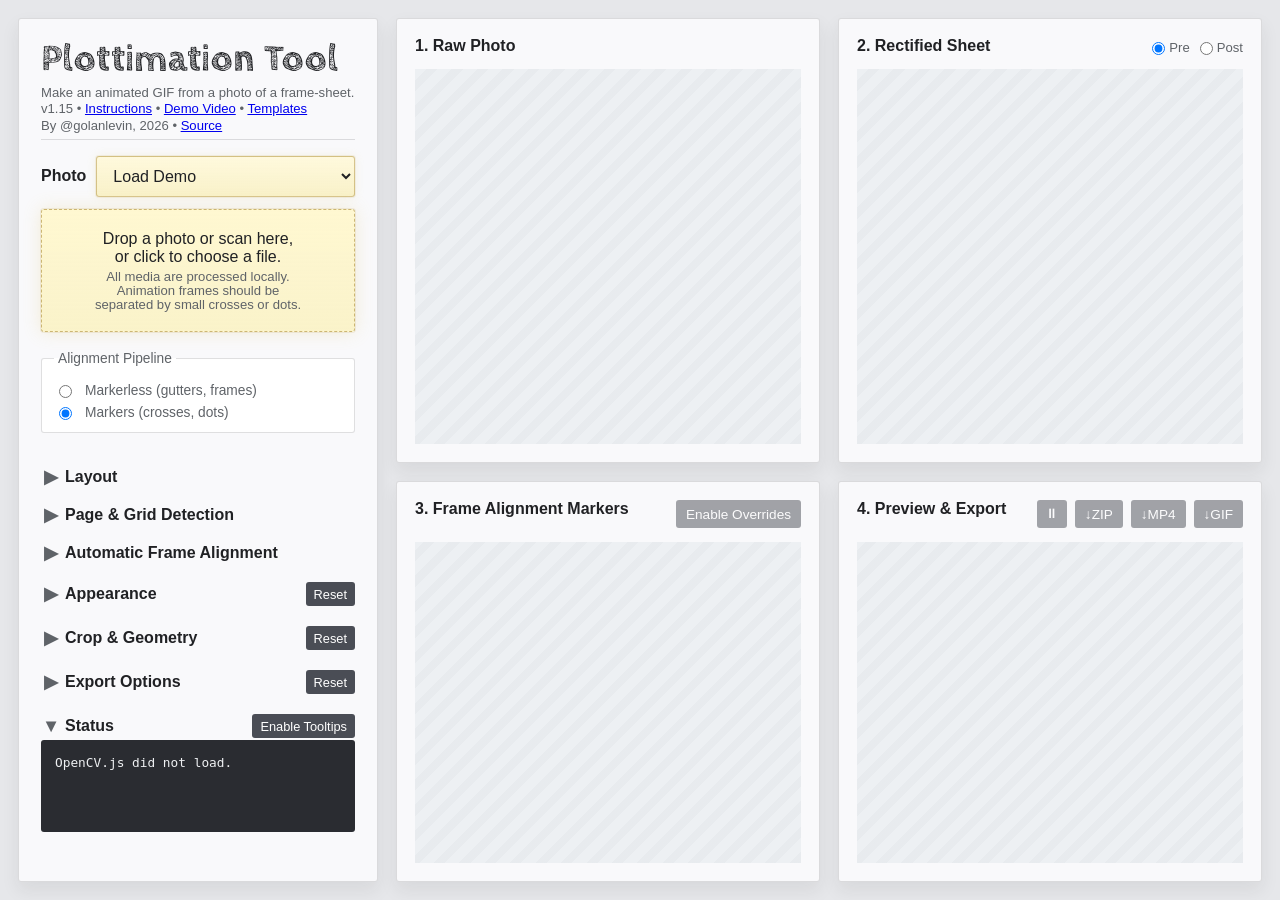
==== index.html @ ae72d86f "1.15a" ====
<!DOCTYPE html>
<html lang="en">
  <head>
    <!-- Core document metadata and social sharing previews. -->
    <meta charset="utf-8" />
    <meta name="viewport" content="width=device-width, initial-scale=1" />
    <meta name="description" content="Free web tool for animators to create looping GIFs and MP4s from photos of frame sheets, contact sheets, and sprite sheets." />
    <meta name="keywords" content="animation, animator, gif, mp4, frame sheet, frame-sheet, frame sheets, frame-sheets, contact sheet, contact sheets, sprite sheet, sprite sheets, animation grid, hand-drawn animation, drawn animation, plotter art, risograph, riso animation, riso, pen plotter, plottimation, web tool" />
    <meta name="author" content="Golan Levin" />
    <meta name="theme-color" content="#f9f9fa" />
    <meta name="robots" content="index, follow" />
    <meta property="og:title" content="Plottimation Tool" />
    <meta property="og:description" content="Free web tool for animators to create looping GIFs and MP4s from photos of frame sheets, contact sheets, and sprite sheets." />
    <meta property="og:type" content="website" />
    <meta property="og:image" content="doc/plottimation_overview.jpg" />
    <meta name="twitter:card" content="summary_large_image" />
    <meta name="twitter:title" content="Plottimation Tool" />
    <meta name="twitter:description" content="Free web tool for animators to create looping GIFs and MP4s from photos of frame sheets, contact sheets, and sprite sheets." />
    <meta name="twitter:image" content="doc/plottimation_overview.jpg" />
    <link rel="canonical" href="https://golanlevin.github.io/plottimation/" />
    <title data-i18n="app.documentTitle">Plottimation Web Tool</title>
    <!-- Runtime styling and browser-side CV/export dependencies. -->
    <link rel="stylesheet" href="style.css" />
    <script src="js/vendor/opencv.js"></script>
    <script src="js/vendor/gif.js"></script>
  </head>
  <body>
    <!--
      App shell:
      - left/control side contains the source loader and all shared settings controls
      - right/workspace side contains the four live viewer panels
      - mobile mode reparents the same control groups into the mobile stack below
    -->
    <div id="appShell" class="app-shell">
      <aside id="controlPanel" class="control-panel">
        <!-- Product title, high-level help links, version, and attribution. -->
        <div class="panel-head">
          <div class="title-row">
            <h1 id="appTitle" data-i18n="app.title">Plottimation Tool</h1>
          </div>
          <p id="appLedePrimary" class="lede">
            <span data-i18n="app.ledePrimary">Make an animated GIF from a photo of a frame-sheet.</span>
          </p>
          <p id="appLedeMobileNote" class="lede mobile-header-note" data-i18n="app.mobileNote">(Please use desktop version for advanced controls.)</p>
          <p id="appLedeSecondary" class="lede">
            <span data-app-version>v1.15</span> • <a href="https://github.com/golanlevin/plottimation/tree/main/README.md" target="_blank" rel="noopener noreferrer" data-i18n="app.documentation">Instructions</a> • <a href="https://www.youtube.com/watch?v=MOXB63DgItQ" target="_blank" rel="noopener noreferrer" data-i18n="app.demoVideo">Demo Video</a> • <a href="templates/index.html" target="_blank" rel="noopener noreferrer" data-i18n="app.templates">Templates</a>
          </p>
          <p id="appLedeTertiary" class="lede"><span data-i18n="app.bylinePrefix">By @golanlevin, 2026 •</span> <a href="https://github.com/golanlevin/plottimation" target="_blank" rel="noopener noreferrer">Source</a></p>
        </div>

        <!-- Source-image entry point. Accepts images plus optional sibling settings manifests. -->
        <section class="control-group">
          <div class="section-head">
            <h2 id="photoHeading" data-i18n="photo.heading">Photo</h2>
            <div class="header-actions">
              <select id="loadDemoSelect" class="header-select" data-i18n-aria-label="aria.loadDemo" aria-label="Load Demo">
                <option value="" data-i18n="photo.loadDemo">Load Demo</option>
              </select>
            </div>
          </div>
          <label id="dropZone" class="drop-zone" for="fileInput">
            <span class="drop-lead desktop-only-inline" data-i18n="photo.dropLeadDesktop1">Drop a photo or scan here,</span>
            <span class="drop-lead desktop-only-inline" data-i18n="photo.dropLeadDesktop2">or click to choose a file.</span>
            <span class="drop-lead mobile-only-inline-block" data-i18n="photo.dropLeadMobile1">Choose a photo to begin,</span>
            <span class="drop-lead mobile-only-inline-block" data-i18n="photo.dropLeadMobile2">or load a demo.</span>
            <span class="drop-note" data-i18n="app.aboutPrivacy">All media are processed locally.</span>
            <span id="dropGuidanceNote" class="drop-note" data-i18n="photo.dropNote">Animation frames should be
separated by small crosses or dots.</span>
          </label>
          <input id="fileInput" type="file" accept="image/*,.txt,text/plain" />
        </section>

        <!-- Top-level choice between markerless gutter fitting and marker-based alignment. -->
        <section id="alignmentPipelineGroup" class="control-group">
          <fieldset id="alignmentPipelineField" class="radio-group">
            <legend data-i18n="alignment.pipeline">Alignment Pipeline</legend>
            <label class="toggle">
              <input id="alignmentPipelineMarkerless" name="alignmentPipeline" type="radio" value="markerless" />
              <span data-i18n="alignment.pipelineOptions.markerless">Markerless (gutters, frames)</span>
            </label>
            <label class="toggle">
              <input id="alignmentPipelineMarkers" name="alignmentPipeline" type="radio" value="markers" checked />
              <span data-i18n="alignment.pipelineOptions.markers">Markers (crosses, dots)</span>
            </label>
          </fieldset>
        </section>

        <!-- Sheet/grid layout assumptions used before page detection and frame extraction. -->
        <details id="layoutGroup" class="control-group collapsible" data-mobile-control="layout">
          <summary id="layoutSummary"><span data-i18n="layout.summary">Layout</span></summary>
          <div id="frameGridFields" class="field-grid">
            <label>
              <span data-i18n="layout.frameCols">Frame Columns</span>
              <input id="frameCols" type="number" min="1" max="20" step="1" value="5" />
            </label>
            <label>
              <span data-i18n="layout.frameRows">Frame Rows</span>
              <input id="frameRows" type="number" min="1" max="20" step="1" value="4" />
            </label>
          </div>
          <div id="paperLayoutRow">
            <fieldset id="paperOrientationField" class="radio-group">
              <legend data-i18n="layout.paperOrientation">Paper Orientation</legend>
              <label class="toggle">
                <input id="paperOrientationLandscape" name="paperOrientation" type="radio" value="landscape" checked />
                <span data-i18n="layout.landscape">Landscape</span>
              </label>
              <label class="toggle">
                <input id="paperOrientationPortrait" name="paperOrientation" type="radio" value="portrait" />
                <span data-i18n="layout.portrait">Portrait</span>
              </label>
            </fieldset>
            <label id="paperPresetRow" class="stack-label">
              <span id="paperPresetLabel" data-i18n="layout.paperSize">Paper Aspect</span>
              <select id="paperPreset">
                <option value="source">Source</option>
                <option value="letter" selected>Letter (11×8.5 in)</option>
                <option value="legal">Legal (14×8.5 in)</option>
                <option value="tabloid">Tabloid (17×11 in)</option>
                <option value="12x9">12×9 in</option>
                <option value="18x12">18×12 in</option>
                <option value="24x18">24×18 in</option>
                <option value="36x24">36×24 in</option>
                <option value="a4">A4 (297×210 mm)</option>
                <option value="a3">A3 (420×297 mm)</option>
                <option value="a2">A2 (594×420 mm)</option>
                <option value="a1">A1 (841×594 mm)</option>
                <option value="custom">Custom</option>
              </select>
            </label>
          </div>
          <div id="customPaperFields" class="field-grid" hidden>
            <label>
              <span data-i18n="layout.sheetWidth">Sheet Width</span>
              <input id="paperWidth" type="number" min="1" step="0.1" value="11" />
            </label>
            <label>
              <span data-i18n="layout.sheetHeight">Sheet Height</span>
              <input id="paperHeight" type="number" min="1" step="0.1" value="8.5" />
            </label>
          </div>
        </details>

        <!-- Page finding, frame-grid search, and post-rectification rotation controls. -->
        <details id="pageGridDetectionGroup" class="control-group collapsible" data-mobile-control="page-grid">
          <summary id="pageGridDetectionSummary"><span data-i18n="detection.summary">Page &amp; Grid Detection</span><span id="pageGridDetectionWarning" class="header-note summary-warning" hidden>⚠️</span></summary>
          <label id="lightOnDarkDesignRow" class="toggle">
            <input id="lightOnDarkDesign" type="checkbox" />
            <span data-i18n="detection.lightOnDarkDesign">Light-on-dark design</span>
          </label>
          <label id="thresholdMethodRow" class="stack-label">
            <span data-i18n="detection.thresholdMethod">Thresholding Method</span>
            <select id="thresholdMethod">
              <option value="offset-peak" selected data-i18n="detection.thresholdMethodOptions.offset-peak">Offset Peak</option>
              <option value="otsu" data-i18n="detection.thresholdMethodOptions.otsu">Otsu</option>
              <option value="triangle" data-i18n="detection.thresholdMethodOptions.triangle">Triangle</option>
              <option value="adaptive" data-i18n="detection.thresholdMethodOptions.adaptive">Adaptive</option>
            </select>
          </label>
          <div class="slider-stack">
            <label>
              <span><span data-i18n="detection.thresholdOffset">Page Detection Threshold</span> <output id="thresholdOffsetValue">-20</output></span>
              <input id="thresholdOffset" type="range" min="-128" max="128" step="1" value="-20" />
            </label>
            <label id="paperMarginRow">
              <span><span data-i18n="detection.paperMargin">Grid Search Inset</span> <output id="paperMarginValue">80 px</output></span>
              <input id="paperMargin" type="range" min="0" max="256" step="1" value="80" />
            </label>
            <label id="boundarySensitivityRow">
              <span><span data-i18n="detection.boundarySensitivity">Grid Edge Threshold</span> <output id="boundarySensitivityValue">8.0</output></span>
              <input id="boundarySensitivity" type="range" min="0" max="20" step="0.1" value="8.0" />
            </label>
            <label id="boundaryPersistenceRow">
              <span><span data-i18n="detection.boundaryPersistence">Grid Edge Run Length</span> <output id="boundaryPersistenceValue">7</output></span>
              <input id="boundaryPersistence" type="range" min="1" max="15" step="1" value="7" />
            </label>
            <label id="postRotationRow">
              <span><span data-i18n="detection.postRotation">Post-Rotation</span> <output id="postRotationValue">+0.00°</output></span>
              <input id="postRotation" type="range" min="-1.1" max="1.1" step="0.01" value="0" />
            </label>
          </div>
        </details>

        <!-- Pipeline-specific frame alignment or markerless stabilization controls. -->
        <details id="frameAlignmentGroup" class="control-group collapsible" data-mobile-control="alignment">
          <summary id="frameAlignmentSummary"><span data-i18n="alignment.summary">Automatic Frame Alignment</span></summary>
          <label id="stabilizationEnabledRow" class="toggle" hidden>
            <input id="stabilizationEnabled" type="checkbox" />
            <span data-i18n="alignment.stabilizationEnabled">Enable Stabilization</span>
          </label>
          <section id="stabilizationMethodGroup" class="control-group" hidden>
            <fieldset id="stabilizationMethodField" class="radio-group">
              <legend data-i18n="alignment.stabilizationMethod">Stabilization Method</legend>
              <label class="toggle">
                <input id="stabilizationMethodPairwise" name="stabilizationMethod" type="radio" value="pairwise-cyclic" checked />
                <span data-i18n="alignment.stabilizationMethodOptions.pairwise">Neighbor Comparison</span>
              </label>
              <label class="toggle">
                <input id="stabilizationMethodAverage" name="stabilizationMethod" type="radio" value="difference-from-average" />
                <span data-i18n="alignment.stabilizationMethodOptions.average">Median-Frame Comparison</span>
              </label>
            </fieldset>
          </section>
          <label id="stabilizationStrengthRow" class="stack-label" hidden>
            <span><span data-i18n="alignment.stabilizationStrength">Stabilization Strength</span> <output id="stabilizationStrengthValue">100%</output></span>
            <input id="stabilizationStrength" type="range" min="0" max="125" step="1" value="100" />
          </label>
          <label id="alignmentMarkerTypeField" class="stack-label">
            <span data-i18n="alignment.markerType">Alignment Marker Type</span>
            <select id="alignmentMarkerType">
              <option value="auto" selected data-i18n="alignment.markerTypeOptions.auto">Auto</option>
              <option value="crosses" data-i18n="alignment.markerTypeOptions.crosses">Crosses</option>
              <option value="circles" data-i18n="alignment.markerTypeOptions.circles">Dots</option>
            </select>
          </label>
          <div id="alignmentSliderStack" class="slider-stack">
            <label id="crossRoiScaleRow">
              <span><span id="crossRoiScaleLabel" data-i18n="alignment.roiSize">Alignment Marker Region Size</span> <output id="crossRoiScaleValue">-- px</output></span>
              <input id="crossRoiScale" type="range" min="18" max="110" step="1" value="52" />
            </label>
            <label id="stabilizationLambdaRow" hidden>
              <span><span data-i18n="alignment.stabilizationLambda">Lambda</span> <output id="stabilizationLambdaValue">0.010</output></span>
              <input id="stabilizationLambda" type="range" min="0.001" max="0.1" step="0.001" value="0.010" />
            </label>
            <label id="markerlessPhaseDebugRow" class="toggle" hidden style="display:none;">
              <input id="markerlessPhaseDebug" type="checkbox" />
              <span>Show phase debug chart</span>
            </label>
            <label id="markerlessUseDarknessRow" class="toggle" hidden style="display:none;">
              <input id="markerlessUseDarkness" type="checkbox" checked />
              <span>Use darkness</span>
            </label>
            <label id="markerlessUseTextureRow" class="toggle" hidden style="display:none;">
              <input id="markerlessUseTexture" type="checkbox" checked />
              <span>Use texture</span>
            </label>
            <label id="markerlessUseVarianceRow" class="toggle" hidden style="display:none;">
              <input id="markerlessUseVariance" type="checkbox" checked />
              <span>Use variance</span>
            </label>
            <label id="markerlessPhaseXRow" hidden>
              <span><span data-i18n="alignment.markerlessPhaseX">Horizontal Phase</span> <output id="markerlessPhaseXValue">+0.000</output></span>
              <input id="markerlessPhaseX" type="range" min="-0.25" max="0.25" step="0.005" value="0" />
            </label>
            <label id="markerlessPhaseYRow" hidden>
              <span><span data-i18n="alignment.markerlessPhaseY">Vertical Phase</span> <output id="markerlessPhaseYValue">+0.000</output></span>
              <input id="markerlessPhaseY" type="range" min="-0.25" max="0.25" step="0.005" value="0" />
            </label>
            <label id="verticalDriftCompensationRow" hidden>
              <span><span data-i18n="alignment.verticalDriftCompensation">Vertical Drift Compensation</span> <output id="verticalDriftCompensationValue">+0.0%</output></span>
              <input id="verticalDriftCompensation" type="range" min="-0.05" max="0.05" step="0.001" value="0" />
            </label>
          </div>
          <label id="useCrossAlignmentRow" class="toggle">
            <input id="useCrossAlignment" type="checkbox" checked />
            <span data-i18n="alignment.useMarkers">Do subpixel alignment using markers</span>
          </label>
          <label id="detectCrossesWithConvolutionRow" class="toggle">
            <input id="detectCrossesWithConvolution" type="checkbox" />
            <span data-i18n="alignment.detectCrossesWithConvolution">Detect crosses with convolution</span>
          </label>
        </details>

        <!-- Color and tone adjustments applied after geometry is settled. -->
        <details id="appearanceGroup" class="control-group collapsible" data-mobile-control="appearance">
          <summary id="appearanceSummary">
            <span data-i18n="appearance.summary">Appearance</span>
            <button id="resetAppearanceButton" class="summary-button" type="button" data-i18n="appearance.reset">Reset</button>
          </summary>
          <div id="appearanceSliderStack" class="slider-stack">
            <label>
              <span><span data-i18n="appearance.brightness">Brightness</span> <output id="brightnessValue">+0</output></span>
              <input id="brightness" type="range" min="-100" max="100" step="1" value="0" />
            </label>
            <label>
              <span><span data-i18n="appearance.contrast">Contrast</span> <output id="contrastValue">+0</output></span>
              <input id="contrast" type="range" min="-100" max="100" step="1" value="0" />
            </label>
            <label>
              <span><span data-i18n="appearance.vibrance">Vibrance</span> <output id="vibranceValue">+0</output></span>
              <input id="vibrance" type="range" min="-100" max="100" step="1" value="0" />
            </label>
            <label>
              <span><span data-i18n="appearance.temperature">Color Temperature</span> <output id="temperatureValue">+0</output></span>
              <input id="temperature" type="range" min="-100" max="100" step="1" value="0" />
            </label>
            <label id="unsharpAmountRow">
              <span><span data-i18n="appearance.unsharpAmount">Unsharp Mask Amount</span> <output id="unsharpAmountValue">0.0</output></span>
              <input id="unsharpAmount" type="range" min="0" max="500" step="1" value="0" />
            </label>
            <label id="unsharpRadiusRow">
              <span><span data-i18n="appearance.unsharpRadius">Unsharp Mask Radius</span> <output id="unsharpRadiusValue">1.0</output></span>
              <input id="unsharpRadius" type="range" min="0.1" max="100" step="0.1" value="1.0" />
            </label>
          </div>
          <label class="toggle">
            <input id="invert" type="checkbox" />
            <span data-i18n="appearance.invert">Invert</span>
          </label>
        </details>

        <!-- Post-extraction crop, flip, and rotation controls. -->
        <details id="cropGeometryGroup" class="control-group collapsible" data-mobile-control="crop">
          <summary id="cropOutputSummary">
            <span data-i18n="crop.summary">Crop &amp; Geometry</span>
            <button id="resetTrimButton" class="summary-button" type="button" data-i18n="crop.reset">Reset</button>
          </summary>
          <div id="cropFieldGrid" class="field-grid">
            <label>
              <span data-i18n="crop.left">Crop Left</span>
              <input id="cropLeft" type="number" min="0" step="1" value="0" />
            </label>
            <label>
              <span data-i18n="crop.right">Crop Right</span>
              <input id="cropRight" type="number" min="0" step="1" value="0" />
            </label>
            <label>
              <span data-i18n="crop.top">Crop Top</span>
              <input id="cropTop" type="number" min="0" step="1" value="0" />
            </label>
            <label>
              <span data-i18n="crop.bottom">Crop Bottom</span>
              <input id="cropBottom" type="number" min="0" step="1" value="0" />
            </label>
          </div>
          <div class="stack-label crop-aspect-readout">
            <span><span data-i18n="crop.aspectRatio">Aspect Ratio</span> <output id="cropAspectRatioValue">--</output></span>
          </div>
          <label id="flipHorizontalRow" class="toggle">
            <input id="flipHorizontal" type="checkbox" />
            <span data-i18n="crop.flipHorizontal">Flip Horizontal</span>
          </label>
          <label id="flipVerticalRow" class="toggle">
            <input id="flipVertical" type="checkbox" />
            <span data-i18n="crop.flipVertical">Flip Vertical</span>
          </label>
          <label class="toggle">
            <input id="rotate90Cw" type="checkbox" />
            <span data-i18n="crop.rotate90Cw">Rotate 90° CW</span>
          </label>
        </details>

        <!-- Preview/export sizing, ordering, encoding, and settings-save controls. -->
        <details id="exportOptionsGroup" class="control-group collapsible" data-mobile-control="export">
          <summary id="gifExportSummary">
            <span data-i18n="export.summary">Export Options</span>
            <button id="resetExportButton" class="summary-button" type="button" data-i18n="export.reset">Reset</button>
          </summary>
          <label id="fpsRow" class="stack-label">
            <span data-i18n="export.frameRate">Frame Rate</span>
            <input id="fps" type="number" min="1" max="60" step="1" value="20" />
          </label>
          <div class="field-grid">
            <label>
              <span data-i18n="export.outputWidth">Output Width</span>
              <input id="outputWidth" type="number" min="1" max="1999" step="1" value="" inputmode="numeric" />
            </label>
            <label>
              <span data-i18n="export.outputHeight">Output Height</span>
              <input id="outputHeight" type="number" min="1" max="1999" step="1" value="" inputmode="numeric" />
            </label>
          </div>
          <div class="field-grid">
            <label id="frameCountToExportRow">
              <span data-i18n="export.frameCountToExport">Frames in Export</span>
              <input id="frameCountToExport" type="number" min="1" max="20" step="1" value="20" />
            </label>
            <label id="loopCountRow">
              <span data-i18n="export.loopCount">Loops in Export</span>
              <input id="loopCount" type="number" min="1" max="10" step="1" value="1" />
            </label>
          </div>
          <label id="reverseOrderRow" class="toggle">
            <input id="reverseOrder" type="checkbox" />
            <span data-i18n="export.reverseOrder">Reverse Order</span>
          </label>
          <label id="boustrophedonOrderRow" class="toggle">
            <input id="boustrophedonOrder" type="checkbox" />
            <span data-i18n="export.boustrophedonOrder">Boustrophedon Order</span>
          </label>
          <label id="pingPongRow" class="toggle">
            <input id="pingPong" type="checkbox" />
            <span data-i18n="export.pingPong">Ping-Pong (doubles file size)</span>
          </label>
          <div id="encodingQualityRow" class="slider-stack">
            <label>
              <span><span data-i18n="export.encodingQuality">Encoding Quality</span> <output id="gifQualityValue">75</output></span>
              <input id="gifQuality" type="range" min="1" max="100" step="1" value="75" />
            </label>
          </div>
          <label id="resamplingRow" class="stack-label">
            <span data-i18n="export.resampling">Resampling</span>
            <select id="gifResampling">
              <option value="linear" selected data-i18n="export.resamplingOptions.linear">Linear</option>
              <option value="cubic" data-i18n="export.resamplingOptions.cubic">Cubic</option>
            </select>
          </label>
          <label id="gifDitherRow" class="stack-label">
            <span data-i18n="export.gifDithering">GIF Dithering</span>
            <select id="gifDither">
              <option value="off" data-i18n="export.ditheringOptions.off">Off</option>
              <option value="FloydSteinberg" data-i18n="export.ditheringOptions.FloydSteinberg">Standard (Floyd-Steinberg)</option>
              <option value="FloydSteinberg-serpentine" selected data-i18n="export.ditheringOptions.FloydSteinberg-serpentine">Smooth (Floyd-Steinberg Serpentine)</option>
              <option value="Atkinson" data-i18n="export.ditheringOptions.Atkinson">Retro (Atkinson)</option>
            </select>
          </label>
          <label id="gifGlobalPaletteRow" class="toggle">
            <input id="gifGlobalPalette" type="checkbox" />
            <span data-i18n="export.useGlobalPalette">Use Global Palette</span>
          </label>
          <div class="export-actions-stack">
            <button id="saveSettingsButton" class="header-button" type="button" disabled data-i18n="export.saveSettings">Save Settings file</button>
          </div>
        </details>

        <!-- Live processing status, diagnostics, and tooltip toggle. -->
        <details id="statusGroup" class="control-group status-group independent-collapsible" open>
          <summary id="statusSummary">
            <div class="status-headline">
              <h2 id="statusHeading" data-i18n="panels.status">Status</h2>
              <span id="statusBusy" class="status-busy" hidden aria-hidden="true"></span>
            </div>
            <button id="tooltipToggleButton" class="summary-button" type="button" data-i18n="panels.enableTooltips">Enable Tooltips</button>
          </summary>
          <div id="statusStabilizationProgress" class="status-progress-stack" hidden>
            <div id="statusStabilizationProgressLabel" class="status-progress-label">Measuring stabilization comparisons 0/0</div>
            <progress id="statusStabilizationProgressBar" max="1" value="0"></progress>
          </div>
          <pre id="statusText" data-i18n="panels.waitingForOpenCv">Waiting for OpenCV…</pre>
        </details>
      </aside>

      <main id="workspace" class="workspace">
        <!-- Mobile/single-viewer tab bar. Hidden in the desktop multi-panel layout. -->
        <nav class="viewer-tabs" data-i18n-aria-label="aria.viewerPanels" aria-label="Viewer panels">
          <button id="viewerTabRaw" class="viewer-tab is-active" type="button" data-view="raw" aria-pressed="true" data-i18n="viewerTabs.raw">Raw</button>
          <button id="viewerTabRectified" class="viewer-tab" type="button" data-view="rectified" aria-pressed="false" data-i18n="viewerTabs.rectified">Rectified</button>
          <button id="viewerTabMarkers" class="viewer-tab" type="button" data-view="markers" aria-pressed="false" data-i18n="viewerTabs.markers">Markers</button>
          <button id="viewerTabPreview" class="viewer-tab" type="button" data-view="preview" aria-pressed="false" data-i18n="viewerTabs.preview">Preview</button>
        </nav>

        <!-- Panel 1: raw source image plus detected page outline. -->
        <section id="rawViewerCard" class="viewer-card" data-view="raw">
          <header>
            <div class="viewer-header-copy">
              <div class="status-headline">
                <h2 id="rawPhotoHeading"><span id="rawPhotoHeadingNumber">1.</span> <a id="rawPhotoHeadingText" target="_blank" rel="noopener noreferrer">Raw Photo</a><span id="rawPhotoWarning" class="header-note" hidden> ⚠️</span></h2>
                <span id="rawPhotoCredit" class="lede viewer-subnote viewer-inline-subnote" hidden></span>
                <span id="rawBusy" class="status-busy" hidden aria-hidden="true"></span>
              </div>
            </div>
          </header>
          <div class="viewer-stage">
            <canvas id="rawCanvas"></canvas>
          </div>
        </section>

        <!-- Panel 2: rectified page preview, with Pre/Post display mode selector. -->
        <section id="rectifiedViewerCard" class="viewer-card" data-view="rectified">
          <header>
            <div class="viewer-header-copy">
              <div class="status-headline">
                <h2 id="rectifiedSheetHeading"><span id="rectifiedSheetHeadingNumber">2.</span> <a id="rectifiedSheetHeadingText" target="_blank" rel="noopener noreferrer">Rectified Sheet</a></h2>
                <span id="rectifiedSheetProgress" class="lede viewer-subnote viewer-inline-subnote" hidden></span>
              </div>
            </div>
            <fieldset id="rectifiedViewToggle" class="rectified-view-toggle lede viewer-subnote" aria-label="Rectified Sheet view" data-i18n-aria-label="aria.rectifiedViewToggle">
              <label>
                <input id="rectifiedViewPre" name="rectifiedViewMode" type="radio" value="pre" checked />
                <span data-i18n="panels.rectifiedViewPre">Pre</span>
              </label>
              <label>
                <input id="rectifiedViewPost" name="rectifiedViewMode" type="radio" value="post" />
                <span data-i18n="panels.rectifiedViewPost">Post</span>
              </label>
            </fieldset>
          </header>
          <div class="viewer-stage">
            <canvas id="rectifiedCanvas"></canvas>
          </div>
        </section>

        <!-- Panel 3: marker ROIs in marker mode; frame/corner centers in markerless mode. -->
        <section id="markersViewerCard" class="viewer-card" data-view="markers">
          <header>
            <h2 id="crossRegionsHeading"><span data-panel-heading data-i18n="panels.frameAlignmentMarkers">3. Frame Alignment Markers</span> <span id="mobileMarkersReadOnlyNote" class="header-note mobile-only-inline" data-i18n="alignment.readOnly">(read-only)</span></h2>
            <div id="markerHeaderActions" class="header-actions">
              <button id="toggleMarkerBlobViewButton" class="header-button" type="button" hidden data-i18n-title="tooltip.toggleMarkerBlobViewButton">🔁</button>
              <button id="toggleMarkerEditingButton" class="header-button" type="button" disabled data-i18n="alignment.enableOverrides">Enable Overrides</button>
              <button id="clearMarkerEditsButton" class="header-button" type="button" hidden data-i18n="alignment.clearEdits">Clear Edits</button>
            </div>
          </header>
          <div id="crossRoiViewport" class="cross-roi-viewport is-empty">
            <div id="crossRoiGrid" class="cross-roi-grid is-empty"></div>
          </div>
        </section>

        <!-- Panel 4: live animation preview and export action buttons. -->
        <section id="previewViewerCard" class="viewer-card" data-view="preview">
          <header>
            <div class="status-headline">
              <h2 id="animationPreviewHeading"><span id="animationPreviewHeadingNumber">4.</span> <a id="animationPreviewHeadingText">Preview &amp; Export</a></h2>
              <span id="previewBusy" class="status-busy" hidden aria-hidden="true"></span>
            </div>
            <div class="header-actions">
              <button id="previewPlayPauseButton" class="header-button icon-button" type="button" data-i18n-aria-label="aria.pauseAnimation">⏸</button>
              <button id="exportZipButton" class="header-button" type="button" disabled data-i18n="export.exportZip">↓ZIP</button>
              <button id="exportMp4Button" class="header-button" type="button" hidden disabled data-i18n="export.exportMp4">↓MP4</button>
              <button id="exportButton" class="header-button" type="button" disabled data-i18n="export.exportGif">↓GIF</button>
            </div>
          </header>
          <div class="output-preview">
            <canvas id="gifPreviewCanvas"></canvas>
            <img id="gifImage" data-i18n-alt="tooltip.gifImage" alt="Exported GIF preview" class="hidden" hidden />
          </div>
        </section>
      </main>

      <!-- Mobile control tab host. The JS moves the same desktop details groups here on narrow screens. -->
      <div id="mobileControlStack" class="mobile-control-stack">
        <div id="mobileControlTabs" class="mobile-control-tabs" role="tablist" data-i18n-aria-label="aria.mobileControls" aria-label="Mobile controls">
          <button id="mobileControlTabLayout" class="mobile-control-tab" type="button" data-control-tab="layout" role="tab" aria-selected="true" data-i18n="mobileControlTabs.layout">Layout</button>
          <button id="mobileControlTabPageGrid" class="mobile-control-tab" type="button" data-control-tab="page-grid" role="tab" aria-selected="false" data-i18n="mobileControlTabs.page">Page</button>
          <button id="mobileControlTabAlignment" class="mobile-control-tab" type="button" data-control-tab="alignment" role="tab" aria-selected="false" data-i18n="mobileControlTabs.markers">Markers</button>
          <button id="mobileControlTabAppearance" class="mobile-control-tab" type="button" data-control-tab="appearance" role="tab" aria-selected="false" data-i18n="mobileControlTabs.filters">Filters</button>
          <button id="mobileControlTabCrop" class="mobile-control-tab" type="button" data-control-tab="crop" role="tab" aria-selected="false" data-i18n="mobileControlTabs.crop">Crop</button>
          <button id="mobileControlTabExport" class="mobile-control-tab" type="button" data-control-tab="export" role="tab" aria-selected="false" data-i18n="mobileControlTabs.export">Export</button>
        </div>
      </div>
    </div>
    <!-- Main module wires the UI, loads OpenCV-dependent processing, and owns app state. -->
    <script type="module" src="js/app.js"></script>
  </body>
</html>
---- style.css ----
@font-face {
  font-family: "Cabin Sketch";
  src: url("js/vendor/font/CabinSketch-Bold.ttf") format("truetype");
  font-style: normal;
  font-weight: 700;
  font-display: swap;
}

:root {
  --bg: #e6e7ea;
  --panel: rgba(250, 250, 251, 0.96);
  --panel-strong: #ffffff;
  --ink: #202124;
  --muted: #5f6368;
  --accent: #4a4d55;
  --accent-soft: rgba(74, 77, 85, 0.08);
  --line: rgba(32, 33, 36, 0.14);
  --shadow: 0 8px 18px rgba(32, 33, 36, 0.08);
  --radius: 3px;
  --mono: monospace;
  --sans: sans-serif;
}

* {
  box-sizing: border-box;
}

html,
body {
  height: 100%;
  margin: 0;
}

body {
  font-family: var(--sans);
  color: var(--ink);
  background: var(--bg);
}

body.geometry-processing,
body.geometry-processing * {
  cursor: progress;
}

body.stabilization-processing,
body.stabilization-processing * {
  cursor: progress;
}

body.busy-loading,
body.busy-loading * {
  cursor: progress;
}

button,
input,
select {
  font: inherit;
}

.app-shell {
  display: grid;
  grid-template-columns: 360px 1fr;
  gap: 18px;
  height: 100vh;
  padding: 18px;
}

.mobile-control-stack {
  display: none;
}

.mobile-control-tabs {
  display: none;
}

.mobile-control-tab {
  font: inherit;
}

.mobile-header-note {
  display: none;
  margin: 0;
  font-size: 0.82rem;
  color: var(--muted);
}

.control-panel,
.viewer-card {
  border: 1px solid var(--line);
  border-radius: var(--radius);
  background: var(--panel);
  box-shadow: var(--shadow);
}

.control-panel {
  display: flex;
  flex-direction: column;
  gap: 16px;
  padding: 22px;
  overflow-y: auto;
}

.panel-head {
  padding-bottom: 10px;
  border-bottom: 1px solid var(--line);
}

.eyebrow {
  margin: 0 0 8px;
  font-size: 0.75rem;
  letter-spacing: 0.22em;
  text-transform: uppercase;
  color: var(--accent);
}

.panel-head h1 {
  margin: 0;
  font-size: 2.35rem;
  line-height: 1;
}

.title-row {
  display: flex;
  align-items: baseline;
  gap: 8px;
  flex-wrap: nowrap;
}

#appTitle {
  font-family: "Cabin Sketch", var(--sans);
  font-weight: 700;
  letter-spacing: 0.01em;
  white-space: nowrap;
  flex: 0 0 auto;
}

.lede {
  position: relative;
  top: 4px;
  margin: 3px 0 0;
  font-size: 0.82rem;
  color: var(--muted);
  line-height: 1.05;
  white-space: nowrap;
}

.drop-note {
  display: block;
  margin-top: 4px;
  font-size: 0.82rem;
  line-height: 1.05;
  color: var(--muted);
  white-space: pre-line;
}

.drop-note + .drop-note {
  margin-top: 0;
}

.mobile-control-help {
  margin: 0;
  font-size: 0.86rem;
  color: var(--muted);
  line-height: 1.05;
  font-weight: 600;
}

.control-group {
  display: grid;
  gap: 12px;
}

#alignmentPipelineGroup {
  position: relative;
  top: -7px;
}

.section-head {
  display: flex;
  align-items: center;
  justify-content: space-between;
  gap: 10px;
}

.status-headline {
  display: inline-flex;
  align-items: center;
  flex-wrap: wrap;
  gap: 8px;
}

.status-busy {
  width: 12px;
  height: 12px;
  border: 2px solid rgba(74, 77, 85, 0.2);
  border-top-color: rgba(74, 77, 85, 0.9);
  border-radius: 50%;
  animation: spin 700ms linear infinite;
}

.control-group h2,
.viewer-card h2,
.collapsible summary {
  margin: 0;
  font-size: 1rem;
  font-weight: 600;
}

.header-note {
  font-weight: 400;
  color: var(--muted);
}

#rawPhotoWarning {
  font-size: 0.8em;
  line-height: 1;
  vertical-align: baseline;
}

.summary-warning {
  font-size: 0.8em;
  line-height: 1;
  vertical-align: baseline;
  margin-left: 0.15em;
}

html[lang]:not([lang="en"]) #statusText {
  font-size: 0.8em;
}

.status-progress-stack {
  display: grid;
  gap: 6px;
  margin: 8px 0 10px;
}

.status-progress-label {
  font-size: 0.85rem;
  color: var(--muted);
}

.status-progress-stack progress {
  width: 100%;
  height: 10px;
}

.header-button.is-active {
  background: rgba(74, 77, 85, 0.12);
  border-color: rgba(74, 77, 85, 0.4);
}

.mobile-only-inline {
  display: none;
}

.mobile-only-inline-block {
  display: none;
}

.desktop-only-inline {
  display: inline;
}

.collapsible summary,
.independent-collapsible summary {
  cursor: pointer;
  display: flex;
  align-items: center;
  justify-content: space-between;
  gap: 10px;
  position: relative;
  padding: 2px 0 2px 24px;
  list-style: none;
}

.collapsible summary::-webkit-details-marker,
.independent-collapsible summary::-webkit-details-marker {
  display: none;
}

.collapsible summary::before,
.independent-collapsible summary::before {
  content: "▶";
  position: absolute;
  left: 0;
  top: 50%;
  transform: translateY(-50%);
  width: 20px;
  text-align: center;
  font-size: 1.15rem;
  line-height: 1;
  color: var(--muted);
}

.collapsible[open] summary::before,
.independent-collapsible[open] summary::before {
  content: "▼";
}

.collapsible summary > span {
  flex: 1 1 auto;
}

.collapsible > :not(summary) {
  margin-top: 4px;
}

.field-grid {
  display: grid;
  grid-template-columns: repeat(2, minmax(0, 1fr));
  gap: 10px;
}

.field-grid label,
.slider-stack label {
  display: grid;
  gap: 7px;
  font-size: 0.86rem;
}

.slider-stack label.is-disabled,
.stack-label.is-disabled,
.toggle.is-disabled {
  opacity: 0.45;
}

.stack-label {
  display: grid;
  gap: 7px;
  font-size: 0.86rem;
}

.field-grid span,
.slider-stack span,
.stack-label span {
  color: var(--muted);
}

.slider-stack > label > span {
  position: relative;
  top: 4px;
  margin-bottom: -4px;
}

.stack-label > span {
  position: relative;
  top: 2px;
  margin-bottom: -2px;
}

#paperPresetRow {
  display: grid;
  grid-template-columns: auto minmax(0, 1fr);
  align-items: center;
  gap: 10px;
}

#paperPresetRow > span {
  position: static;
  margin: 0;
  white-space: nowrap;
}

#paperPresetRow select {
  width: min(100%, 196px);
}

#thresholdMethodRow {
  display: grid;
  grid-template-columns: auto minmax(0, 1fr);
  align-items: center;
  gap: 10px;
}

#thresholdMethodRow > span {
  position: static;
  margin: 0;
  white-space: nowrap;
}

#thresholdMethodRow select {
  width: min(100%, 196px);
}

#alignmentMarkerTypeField {
  display: grid;
  grid-template-columns: auto minmax(0, 1fr);
  align-items: center;
  gap: 10px;
}

#alignmentMarkerTypeField > span {
  position: static;
  margin: 0;
  white-space: nowrap;
}

#alignmentMarkerTypeField select {
  width: min(100%, 196px);
}

.crop-aspect-readout > span {
  display: inline-block;
  padding-bottom: 8px;
}

output {
  margin-left: 8px;
  font: 0.8rem/1 var(--mono);
  color: var(--accent);
}

input[type="number"],
select {
  width: 100%;
  padding: 10px 12px;
  border: 1px solid var(--line);
  border-radius: 3px;
  background: var(--panel-strong);
  color: var(--ink);
}

input[type="range"] {
  width: 100%;
  accent-color: var(--accent);
}

.drop-zone {
  display: grid;
  place-items: center;
  min-height: 80px;
  padding: 20px;
  border: 1px dashed rgba(74, 77, 85, 0.35);
  border-radius: 3px;
  background: var(--accent-soft);
  text-align: center;
  cursor: pointer;
  transition: transform 160ms ease, border-color 160ms ease, background 160ms ease;
}

.drop-zone.dragging {
  transform: translateY(-1px);
  border-color: var(--accent);
  background: rgba(74, 77, 85, 0.12);
}

body:not(.has-loaded-image) .drop-zone {
  border-color: rgba(156, 118, 24, 0.5);
  background: linear-gradient(
    180deg,
    rgba(255, 247, 204, 0.9) 0%,
    rgba(250, 241, 188, 0.78) 100%
  );
  box-shadow: 0 0 0 1px rgba(156, 118, 24, 0.1), 0 0 18px rgba(224, 196, 96, 0.24);
  animation: empty-cta-pulse 2.6s ease-in-out infinite;
}

body:not(.has-loaded-image) #loadDemoSelect {
  border-color: rgba(156, 118, 24, 0.4);
  background: linear-gradient(
    180deg,
    rgba(255, 249, 220, 0.98) 0%,
    rgba(248, 240, 196, 0.92) 100%
  );
  box-shadow: 0 0 0 1px rgba(156, 118, 24, 0.08), 0 0 10px rgba(224, 196, 96, 0.16);
}

@keyframes empty-cta-pulse {
  0% {
    box-shadow: 0 0 0 1px rgba(156, 118, 24, 0.08), 0 0 10px rgba(224, 196, 96, 0.14);
  }
  50% {
    box-shadow: 0 0 0 1px rgba(156, 118, 24, 0.16), 0 0 22px rgba(224, 196, 96, 0.3);
  }
  100% {
    box-shadow: 0 0 0 1px rgba(156, 118, 24, 0.08), 0 0 10px rgba(224, 196, 96, 0.14);
  }
}

@keyframes spin {
  to {
    transform: rotate(360deg);
  }
}

#fileInput {
  display: none;
}

.control-row {
  display: flex;
  gap: 10px;
}

button,
.download-link {
  display: inline-flex;
  justify-content: center;
  align-items: center;
  min-height: 44px;
  padding: 0 16px;
  border: 0;
  border-radius: 3px;
  background: var(--accent);
  color: #ffffff;
  text-decoration: none;
  cursor: pointer;
  transition: transform 160ms ease, opacity 160ms ease;
}

.header-button {
  min-height: 28px;
  padding: 0 10px;
  font-size: 0.85rem;
}

.summary-button {
  min-height: 24px;
  padding: 0 8px;
  font-size: 0.8rem;
  flex: 0 0 auto;
  font-weight: 400;
}

button:disabled {
  opacity: 0.5;
}

button:hover:not(:disabled),
.download-link:hover {
  transform: translateY(-1px);
}

.button-ring {
  animation: button-ring 0.82s ease-in-out;
  transform-origin: 50% 50%;
}

@keyframes button-ring {
  0% { transform: scale(1) rotate(0deg); }
  12% { transform: scale(1.06) rotate(-5deg); }
  24% { transform: scale(1.1) rotate(5deg); }
  36% { transform: scale(1.08) rotate(-4deg); }
  48% { transform: scale(1.06) rotate(4deg); }
  60% { transform: scale(1.04) rotate(-3deg); }
  72% { transform: scale(1.02) rotate(2deg); }
  100% { transform: scale(1) rotate(0deg); }
}

.toggle {
  display: flex;
  align-items: center;
  gap: 10px;
  padding: 10px 12px;
  border: 1px solid var(--line);
  border-radius: 3px;
  background: var(--panel-strong);
  font-size: 0.86rem;
}

.toggle span {
  color: var(--muted);
}

.radio-group {
  margin: 10px 0;
  padding: 10px 12px 12px;
  border: 1px solid var(--line);
  border-radius: 3px;
  background: var(--panel-strong);
}

.radio-group legend {
  padding: 0 4px;
  color: var(--muted);
  font-size: 0.86rem;
}

.radio-group .toggle {
  padding: 6px 0 0;
  border: 0;
  background: transparent;
}

#paperLayoutRow {
  display: grid;
  gap: 12px;
}

.status-group pre {
  margin: 0;
  padding: 14px;
  min-height: 92px;
  border-radius: 3px;
  background: #2a2c31;
  color: #eef0f2;
  font: 0.8rem/1.45 var(--mono);
  white-space: pre-wrap;
}

.status-group pre.status-page-boundary-failure {
  color: rgb(255, 200, 0);
}

.workspace {
  display: grid;
  grid-template-columns: repeat(2, minmax(0, 1fr));
  grid-template-rows: minmax(0, 1fr) minmax(280px, 0.9fr);
  gap: 18px;
  min-height: 0;
}

.viewer-tabs {
  display: none;
}

.viewer-tab {
  min-height: 38px;
  padding: 0 14px;
  border: 1px solid var(--line);
  border-bottom: 0;
  border-radius: 8px 8px 0 0;
  background: linear-gradient(180deg, #f0f2f5 0%, #e6eaee 100%);
  color: var(--muted);
  font-weight: 600;
  box-shadow: inset 0 -1px 0 rgba(32, 33, 36, 0.06);
  transform: translateY(1px);
}

.viewer-tab.is-active {
  background: var(--panel);
  color: var(--ink);
  box-shadow: none;
  transform: translateY(0);
  position: relative;
  z-index: 2;
}

.viewer-tab:not(.is-active) {
  opacity: 0.92;
}

.viewer-tab:hover:not(.is-active) {
  background: linear-gradient(180deg, #f4f6f8 0%, #e9edf1 100%);
}

.viewer-card {
  display: grid;
  grid-template-rows: auto minmax(0, 1fr);
  min-height: 0;
  padding: 18px;
  overflow: hidden;
}

.viewer-card header {
  display: flex;
  align-items: flex-start;
  justify-content: space-between;
  margin-bottom: 14px;
}

.viewer-header-copy {
  display: grid;
  gap: 2px;
  min-width: 0;
}

.viewer-subnote {
  margin: 4px 0 0;
  white-space: normal;
}

.viewer-inline-subnote {
  margin: 0;
  flex: 0 1 auto;
  align-self: baseline;
}

.rectified-view-toggle {
  display: inline-flex;
  align-items: flex-start;
  justify-content: flex-end;
  gap: 10px;
  margin: 0 0 0 auto;
  padding: 0;
  border: 0;
  white-space: nowrap;
}

.rectified-view-toggle label {
  display: inline-flex;
  align-items: flex-start;
  gap: 4px;
  margin: 0;
  cursor: pointer;
}

.rectified-view-toggle label:has(input:disabled) {
  cursor: not-allowed;
  opacity: 0.45;
}

.rectified-view-toggle input {
  margin: 0;
  transform: translateY(1px);
}

.header-actions {
  display: inline-flex;
  align-items: center;
  gap: 8px;
}

.icon-button {
  min-width: 28px;
  padding: 0 8px;
  line-height: 1;
}

.viewer-card canvas,
.viewer-card img {
  display: block;
  border-radius: 3px;
  background: #f3f4f6;
  min-width: 0;
  min-height: 0;
}

.viewer-card-wide {
  grid-column: 1 / -1;
}

.viewer-stage,
.output-preview {
  display: grid;
  place-items: stretch;
  min-height: 0;
  overflow: hidden;
  height: 100%;
  background-color: #edf0f3;
  background-image: repeating-linear-gradient(
    -45deg,
    rgba(120, 126, 136, 0.045) 0,
    rgba(120, 126, 136, 0.045) 8px,
    rgba(237, 240, 243, 0) 8px,
    rgba(237, 240, 243, 0) 18px
  );
}

body.has-loaded-image .viewer-stage,
body.has-loaded-image .output-preview {
  background-color: #f3f4f6;
  background-image: none;
}

body.has-loaded-image.markerless-pipeline .viewer-card[data-view="preview"] .output-preview,
body.has-loaded-image.markerless-pipeline .viewer-card[data-view="markers"] .cross-roi-viewport {
  background-color: rgb(243, 244, 246);
  background-image: none;
}

body.has-loaded-image .viewer-stage.is-empty,
body.has-loaded-image .output-preview.is-empty,
.cross-roi-viewport.is-empty {
  background-color: #edf0f3;
  background-image: repeating-linear-gradient(
    -45deg,
    rgba(120, 126, 136, 0.045) 0,
    rgba(120, 126, 136, 0.045) 8px,
    rgba(237, 240, 243, 0) 8px,
    rgba(237, 240, 243, 0) 18px
  );
}

.viewer-stage > canvas,
.output-preview > canvas {
  justify-self: stretch;
  align-self: stretch;
}

#rawCanvas,
#rectifiedCanvas,
#gifPreviewCanvas {
  width: 100%;
  height: 100%;
  background: transparent;
}

#gifImage,
.viewer-stage > img,
.output-preview > img {
  justify-self: center;
  align-self: center;
}

#gifImage {
  max-width: 100%;
  max-height: 100%;
  width: auto;
  height: auto;
  object-fit: contain;
}

.cross-roi-grid {
  display: grid;
  grid-auto-columns: max-content;
  grid-auto-rows: max-content;
  align-content: start;
  justify-content: start;
  gap: 6px;
  min-height: 0;
  background: transparent;
}

.cross-roi-viewport {
  position: relative;
  min-height: 0;
  overflow: auto;
  background-color: #f3f4f6;
  background-image: none;
}

.cross-roi-empty {
  min-width: 24px;
  min-height: 24px;
  background: transparent;
  border: 1px dashed var(--line);
  border-style: dashed;
  opacity: 0.25;
}

.cross-roi-grid .cross-roi-tile {
  display: block;
  image-rendering: pixelated;
  width: auto;
  height: auto;
  max-width: none;
  max-height: none;
  align-self: start;
  justify-self: start;
  border: 0;
  border-radius: 0;
  background: transparent;
}

.cross-roi-tile-wrap {
  position: relative;
  display: inline-block;
  line-height: 0;
  align-self: start;
  justify-self: start;
  border: 1px solid transparent;
}

.cross-roi-tile-wrap.manual-override {
  border-color: rgba(0, 128, 0, 0.85);
}

.cross-roi-tile-wrap.editing-enabled {
  cursor: default;
}

.cross-roi-tile-wrap .cross-roi-overlay {
  position: absolute;
  inset: 0;
  width: 100%;
  height: 100%;
  pointer-events: none;
  background: transparent;
  border-radius: 0;
}

.hidden {
  display: none;
}

[hidden] {
  display: none !important;
}

@media (max-width: 960px) {
  html,
  body {
    height: auto;
    min-height: 100%;
  }

  .app-shell {
    grid-template-columns: 1fr;
    height: auto;
    min-height: 100vh;
    padding: 12px;
    gap: 12px;
  }

  .control-panel {
    padding: 16px;
    gap: 12px;
  }

  .workspace {
    display: grid;
    grid-template-columns: 1fr;
    grid-template-rows: auto minmax(360px, 68vh);
    gap: 12px;
  }

  .mobile-control-stack {
    display: grid;
    gap: 0;
    padding: 0;
    border: none;
    background: transparent;
    box-shadow: none;
  }

  .mobile-control-tabs {
    display: grid;
    grid-template-columns: repeat(6, minmax(0, 1fr));
    gap: 4px;
    align-items: end;
    margin-bottom: -1px;
  }

  .mobile-control-tab {
    appearance: none;
    border: 1px solid var(--line);
    border-bottom: none;
    background: linear-gradient(180deg, #f0f2f5 0%, #e6eaee 100%);
    color: var(--muted);
    border-radius: 9px 9px 0 0;
    padding: 8px 6px 9px;
    font-size: 0.84rem;
    font-weight: 600;
    line-height: 1.1;
    box-shadow: inset 0 -1px 0 rgba(32, 33, 36, 0.06);
    transform: translateY(1px);
  }

  .mobile-control-tab.is-active {
    background: rgb(249, 249, 250);
    color: var(--ink);
    position: relative;
    z-index: 1;
    box-shadow: none;
    transform: translateY(0);
  }

  .mobile-control-stack > details.control-group {
    display: none;
    margin-top: -1px;
    padding: 16px;
    border: 1px solid var(--line);
    border-radius: var(--radius);
    border-top-left-radius: 0;
    background: rgb(249, 249, 250);
    box-shadow: var(--shadow);
  }

  .mobile-control-stack > details.control-group.mobile-control-active {
    display: grid;
  }

  .mobile-control-stack > details.control-group > summary {
    display: none;
  }

  .mobile-control-stack > details.control-group > :not(summary) {
    padding-left: 0;
  }

  .mobile-control-stack > details.control-group label.toggle:has(> input[type="checkbox"]) {
    padding-left: 12px;
  }

  .mobile-control-help {
    display: block;
    margin-bottom: 8px;
  }

  .mobile-header-note {
    display: block;
  }

  body.mobile-preview-active .workspace {
    grid-template-rows: auto auto;
  }

  body.mobile-raw-active .workspace {
    grid-template-rows: auto auto;
  }

  body.mobile-rectified-active .workspace {
    grid-template-rows: auto auto;
  }

  body.mobile-markers-active .workspace {
    grid-template-rows: auto auto;
  }

  .status-group {
    margin-top: 0;
  }

  .status-group.independent-collapsible summary {
    cursor: default;
    padding-left: 0;
  }

  .status-group.independent-collapsible summary::before {
    display: none;
  }

  .viewer-tabs {
    display: grid;
    grid-template-columns: repeat(4, minmax(0, 1fr));
    gap: 4px;
    align-items: end;
    margin-bottom: -1px;
  }

  .viewer-card {
    display: none;
    min-height: 0;
    padding: 14px;
    border-top-left-radius: 0;
    margin-top: -12px;
  }

  .viewer-card.viewer-active {
    display: grid;
  }

  body.mobile-preview-active .viewer-card[data-view="preview"].viewer-active {
    align-self: start;
  }

  body.mobile-raw-active .viewer-card[data-view="raw"].viewer-active {
    align-self: start;
  }

  body.has-loaded-image.mobile-raw-active .viewer-card[data-view="raw"].viewer-active .viewer-stage {
    height: auto;
    aspect-ratio: var(--mobile-raw-aspect, 4 / 3);
  }

  body.has-loaded-image.mobile-preview-active .viewer-card[data-view="preview"].viewer-active .output-preview {
    height: auto;
    aspect-ratio: var(--mobile-preview-aspect, 4 / 3);
  }

  body.mobile-rectified-active .viewer-card[data-view="rectified"].viewer-active {
    align-self: start;
  }

  body.has-loaded-image.mobile-rectified-active .viewer-card[data-view="rectified"].viewer-active .viewer-stage {
    height: auto;
    aspect-ratio: var(--mobile-rectified-aspect, 4 / 3);
  }

  body.mobile-markers-active .viewer-card[data-view="markers"].viewer-active {
    align-self: start;
  }

  body.mobile-markers-active .viewer-card[data-view="markers"].viewer-active .cross-roi-viewport {
    height: auto;
    overflow: hidden;
  }

  body.mobile-markers-active .viewer-card[data-view="markers"].viewer-active .cross-roi-grid {
    position: absolute;
    top: 0;
    left: 50%;
    transform: translateX(-50%) scale(var(--mobile-marker-grid-scale, 1));
    transform-origin: top center;
  }

  body:not(.has-loaded-image).mobile-raw-active .viewer-card[data-view="raw"].viewer-active .viewer-stage,
  body:not(.has-loaded-image).mobile-rectified-active .viewer-card[data-view="rectified"].viewer-active .viewer-stage,
  body:not(.has-loaded-image).mobile-preview-active .viewer-card[data-view="preview"].viewer-active .output-preview {
    height: 0;
    min-height: 0;
    aspect-ratio: auto;
    overflow: hidden;
  }

  .viewer-card header {
    gap: 10px;
    align-items: flex-start;
    flex-wrap: wrap;
  }

  #markerHeaderActions {
    display: none;
  }

  .mobile-only-inline {
    display: inline;
  }

  .mobile-only-inline-block {
    display: inline;
  }

  .desktop-only-inline {
    display: none;
  }

  #previewPlayPauseButton,
  #exportZipButton {
    display: none;
  }

  #encodingQualityRow,
  #resamplingRow,
  #gifDitherRow,
  #gifGlobalPaletteRow,
  #reverseOrderRow,
  #boustrophedonOrderRow,
  #pingPongRow,
  #loopCountRow,
  #saveSettingsButton,
  #flipHorizontalRow,
  #flipVerticalRow,
  #useCrossAlignmentRow,
  #detectCrossesWithConvolutionRow,
  #boundarySensitivityRow,
  #boundaryPersistenceRow {
    display: none;
  }

  .cross-roi-viewport {
    justify-self: stretch;
  }

  .field-grid {
    grid-template-columns: 1fr;
  }

  #cropFieldGrid {
    grid-template-columns: repeat(2, minmax(0, 1fr));
  }

  #frameGridFields {
    grid-template-columns: repeat(2, minmax(0, 1fr));
  }

  #customPaperFields {
    grid-template-columns: repeat(2, minmax(0, 1fr));
  }

  #paperLayoutRow {
    grid-template-columns: repeat(2, minmax(0, 1fr));
    align-items: start;
  }

  #paperLayoutRow .radio-group,
  #paperLayoutRow .stack-label {
    margin: 0;
  }

  #paperPresetRow {
    grid-template-columns: 1fr;
    align-items: stretch;
    gap: 7px;
  }

  #paperPresetRow > span {
    position: relative;
    top: 2px;
    margin-bottom: -2px;
  }

  #paperPresetRow select {
    width: 100%;
  }

  #thresholdMethodRow {
    grid-template-columns: 1fr;
    align-items: stretch;
    gap: 7px;
  }

  #thresholdMethodRow > span {
    position: relative;
    top: 2px;
    margin-bottom: -2px;
  }

  #thresholdMethodRow select {
    width: 100%;
  }

  #alignmentMarkerTypeField {
    grid-template-columns: 1fr;
    align-items: stretch;
    gap: 7px;
  }

  #alignmentMarkerTypeField > span {
    position: relative;
    top: 2px;
    margin-bottom: -2px;
  }

  #alignmentMarkerTypeField select {
    width: 100%;
  }

  #appearanceSliderStack {
    display: grid;
    gap: 0;
  }

  #unsharpAmountRow,
  #unsharpRadiusRow {
    display: grid;
  }

  #appearanceSliderStack #unsharpAmountRow,
  #appearanceSliderStack #unsharpRadiusRow {
    grid-column: auto;
  }

  #appearanceSliderStack {
    grid-template-columns: repeat(2, minmax(0, 1fr));
    column-gap: 10px;
    row-gap: 0;
  }

  #appearanceSliderStack > label:not(#unsharpAmountRow):not(#unsharpRadiusRow) {
    grid-column: 1 / -1;
  }

  .lede {
    white-space: normal;
  }

  #tooltipToggleButton {
    display: none;
  }
}
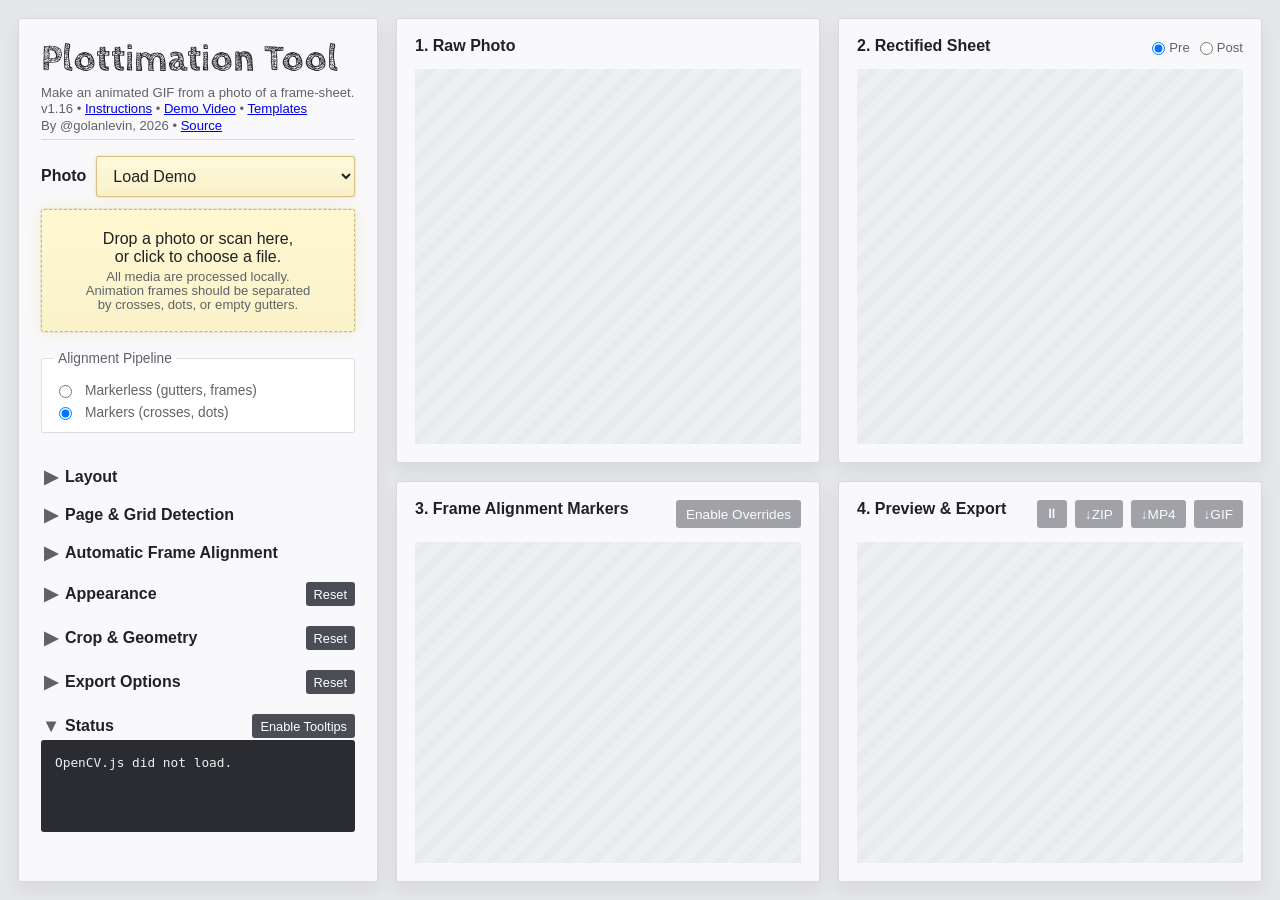
==== commit ca771189: "Updates to 1.16" ====
--- a/index.html
+++ b/index.html
@@ -43,7 +43,7 @@
           </p>
           <p id="appLedeMobileNote" class="lede mobile-header-note" data-i18n="app.mobileNote">(Please use desktop version for advanced controls.)</p>
           <p id="appLedeSecondary" class="lede">
-            <span data-app-version>v1.15</span> • <a href="https://github.com/golanlevin/plottimation/tree/main/README.md" target="_blank" rel="noopener noreferrer" data-i18n="app.documentation">Instructions</a> • <a href="https://www.youtube.com/watch?v=MOXB63DgItQ" target="_blank" rel="noopener noreferrer" data-i18n="app.demoVideo">Demo Video</a> • <a href="templates/index.html" target="_blank" rel="noopener noreferrer" data-i18n="app.templates">Templates</a>
+            <span data-app-version>v1.16</span> • <a href="https://github.com/golanlevin/plottimation/tree/main/README.md" target="_blank" rel="noopener noreferrer" data-i18n="app.documentation">Instructions</a> • <a href="https://www.youtube.com/watch?v=MOXB63DgItQ" target="_blank" rel="noopener noreferrer" data-i18n="app.demoVideo">Demo Video</a> • <a href="templates/index.html" target="_blank" rel="noopener noreferrer" data-i18n="app.templates">Templates</a>
           </p>
           <p id="appLedeTertiary" class="lede"><span data-i18n="app.bylinePrefix">By @golanlevin, 2026 •</span> <a href="https://github.com/golanlevin/plottimation" target="_blank" rel="noopener noreferrer">Source</a></p>
         </div>
@@ -64,8 +64,8 @@
             <span class="drop-lead mobile-only-inline-block" data-i18n="photo.dropLeadMobile1">Choose a photo to begin,</span>
             <span class="drop-lead mobile-only-inline-block" data-i18n="photo.dropLeadMobile2">or load a demo.</span>
             <span class="drop-note" data-i18n="app.aboutPrivacy">All media are processed locally.</span>
-            <span id="dropGuidanceNote" class="drop-note" data-i18n="photo.dropNote">Animation frames should be
-separated by small crosses or dots.</span>
+            <span id="dropGuidanceNote" class="drop-note" data-i18n="photo.dropNote">Animation frames should be separated
+by crosses, dots, or empty gutters.</span>
           </label>
           <input id="fileInput" type="file" accept="image/*,.txt,text/plain" />
         </section>
@@ -162,9 +162,13 @@
               <span><span data-i18n="detection.thresholdOffset">Page Detection Threshold</span> <output id="thresholdOffsetValue">-20</output></span>
               <input id="thresholdOffset" type="range" min="-128" max="128" step="1" value="-20" />
             </label>
-            <label id="paperMarginRow">
-              <span><span data-i18n="detection.paperMargin">Grid Search Inset</span> <output id="paperMarginValue">80 px</output></span>
-              <input id="paperMargin" type="range" min="0" max="256" step="1" value="80" />
+            <label id="paperMarginXRow">
+              <span><span data-i18n="detection.paperMarginX">Grid Search Inset X</span> <output id="paperMarginXValue">80 px</output></span>
+              <input id="paperMarginX" type="range" min="0" max="256" step="1" value="80" />
+            </label>
+            <label id="paperMarginYRow">
+              <span><span data-i18n="detection.paperMarginY">Grid Search Inset Y</span> <output id="paperMarginYValue">80 px</output></span>
+              <input id="paperMarginY" type="range" min="0" max="256" step="1" value="80" />
             </label>
             <label id="boundarySensitivityRow">
               <span><span data-i18n="detection.boundarySensitivity">Grid Edge Threshold</span> <output id="boundarySensitivityValue">8.0</output></span>
@@ -240,18 +244,18 @@
             </label>
             <label id="markerlessPhaseXRow" hidden>
               <span><span data-i18n="alignment.markerlessPhaseX">Horizontal Phase</span> <output id="markerlessPhaseXValue">+0.000</output></span>
-              <input id="markerlessPhaseX" type="range" min="-0.25" max="0.25" step="0.005" value="0" />
+              <input id="markerlessPhaseX" type="range" min="-0.4" max="0.4" step="0.005" value="0" />
             </label>
             <label id="markerlessPhaseYRow" hidden>
               <span><span data-i18n="alignment.markerlessPhaseY">Vertical Phase</span> <output id="markerlessPhaseYValue">+0.000</output></span>
-              <input id="markerlessPhaseY" type="range" min="-0.25" max="0.25" step="0.005" value="0" />
+              <input id="markerlessPhaseY" type="range" min="-0.4" max="0.4" step="0.005" value="0" />
             </label>
             <label id="verticalDriftCompensationRow" hidden>
               <span><span data-i18n="alignment.verticalDriftCompensation">Vertical Drift Compensation</span> <output id="verticalDriftCompensationValue">+0.0%</output></span>
               <input id="verticalDriftCompensation" type="range" min="-0.05" max="0.05" step="0.001" value="0" />
             </label>
           </div>
-          <label id="useCrossAlignmentRow" class="toggle">
+          <label id="useCrossAlignmentRow" class="toggle" hidden>
             <input id="useCrossAlignment" type="checkbox" checked />
             <span data-i18n="alignment.useMarkers">Do subpixel alignment using markers</span>
           </label>
@@ -426,6 +430,10 @@
             <div id="statusStabilizationProgressLabel" class="status-progress-label">Measuring stabilization comparisons 0/0</div>
             <progress id="statusStabilizationProgressBar" max="1" value="0"></progress>
           </div>
+          <div id="statusFrameProgress" class="status-progress-stack" hidden>
+            <div id="statusFrameProgressLabel" class="status-progress-label">Processing frames 0/0</div>
+            <progress id="statusFrameProgressBar" max="1" value="0"></progress>
+          </div>
           <pre id="statusText" data-i18n="panels.waitingForOpenCv">Waiting for OpenCV…</pre>
         </details>
       </aside>
@@ -462,6 +470,7 @@
               <div class="status-headline">
                 <h2 id="rectifiedSheetHeading"><span id="rectifiedSheetHeadingNumber">2.</span> <a id="rectifiedSheetHeadingText" target="_blank" rel="noopener noreferrer">Rectified Sheet</a></h2>
                 <span id="rectifiedSheetProgress" class="lede viewer-subnote viewer-inline-subnote" hidden></span>
+                <span id="rectifiedSheetFrameProgress" class="lede viewer-subnote viewer-inline-subnote" hidden></span>
               </div>
             </div>
             <fieldset id="rectifiedViewToggle" class="rectified-view-toggle lede viewer-subnote" aria-label="Rectified Sheet view" data-i18n-aria-label="aria.rectifiedViewToggle">
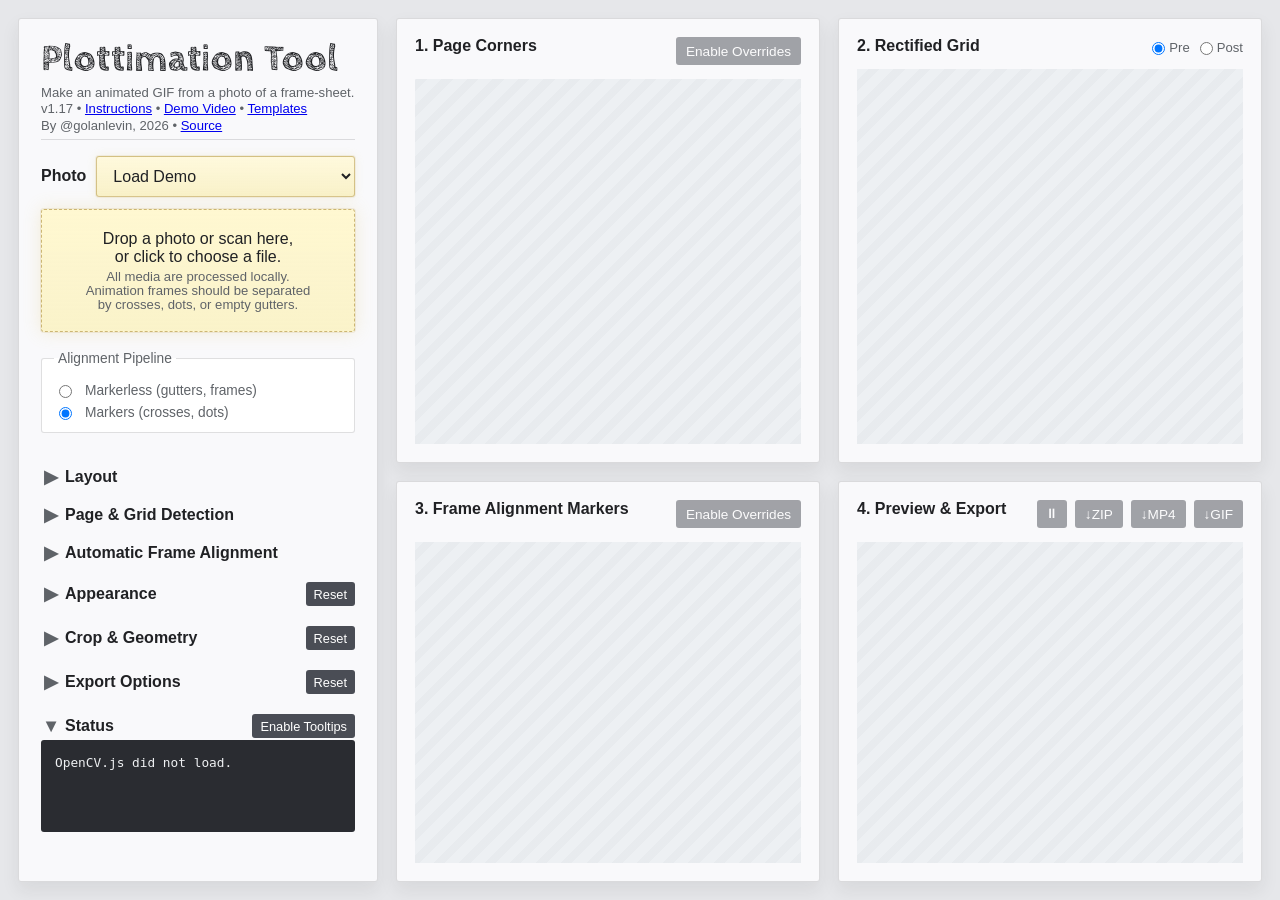
==== commit bc61695c: "1.17 plitti" ====
--- a/index.html
+++ b/index.html
@@ -43,7 +43,7 @@
           </p>
           <p id="appLedeMobileNote" class="lede mobile-header-note" data-i18n="app.mobileNote">(Please use desktop version for advanced controls.)</p>
           <p id="appLedeSecondary" class="lede">
-            <span data-app-version>v1.16</span> • <a href="https://github.com/golanlevin/plottimation/tree/main/README.md" target="_blank" rel="noopener noreferrer" data-i18n="app.documentation">Instructions</a> • <a href="https://www.youtube.com/watch?v=MOXB63DgItQ" target="_blank" rel="noopener noreferrer" data-i18n="app.demoVideo">Demo Video</a> • <a href="templates/index.html" target="_blank" rel="noopener noreferrer" data-i18n="app.templates">Templates</a>
+            <span data-app-version>v1.17</span> • <a href="https://github.com/golanlevin/plottimation/tree/main/README.md" target="_blank" rel="noopener noreferrer" data-i18n="app.documentation">Instructions</a> • <a href="https://www.youtube.com/watch?v=MOXB63DgItQ" target="_blank" rel="noopener noreferrer" data-i18n="app.demoVideo">Demo Video</a> • <a href="templates/index.html" target="_blank" rel="noopener noreferrer" data-i18n="app.templates">Templates</a>
           </p>
           <p id="appLedeTertiary" class="lede"><span data-i18n="app.bylinePrefix">By @golanlevin, 2026 •</span> <a href="https://github.com/golanlevin/plottimation" target="_blank" rel="noopener noreferrer">Source</a></p>
         </div>
@@ -158,7 +158,7 @@
             </select>
           </label>
           <div class="slider-stack">
-            <label>
+            <label id="thresholdOffsetRow">
               <span><span data-i18n="detection.thresholdOffset">Page Detection Threshold</span> <output id="thresholdOffsetValue">-20</output></span>
               <input id="thresholdOffset" type="range" min="-128" max="128" step="1" value="-20" />
             </label>
@@ -441,7 +441,7 @@
       <main id="workspace" class="workspace">
         <!-- Mobile/single-viewer tab bar. Hidden in the desktop multi-panel layout. -->
         <nav class="viewer-tabs" data-i18n-aria-label="aria.viewerPanels" aria-label="Viewer panels">
-          <button id="viewerTabRaw" class="viewer-tab is-active" type="button" data-view="raw" aria-pressed="true" data-i18n="viewerTabs.raw">Raw</button>
+          <button id="viewerTabRaw" class="viewer-tab is-active" type="button" data-view="raw" aria-pressed="true" data-i18n="viewerTabs.raw">Page</button>
           <button id="viewerTabRectified" class="viewer-tab" type="button" data-view="rectified" aria-pressed="false" data-i18n="viewerTabs.rectified">Rectified</button>
           <button id="viewerTabMarkers" class="viewer-tab" type="button" data-view="markers" aria-pressed="false" data-i18n="viewerTabs.markers">Markers</button>
           <button id="viewerTabPreview" class="viewer-tab" type="button" data-view="preview" aria-pressed="false" data-i18n="viewerTabs.preview">Preview</button>
@@ -452,28 +452,32 @@
           <header>
             <div class="viewer-header-copy">
               <div class="status-headline">
-                <h2 id="rawPhotoHeading"><span id="rawPhotoHeadingNumber">1.</span> <a id="rawPhotoHeadingText" target="_blank" rel="noopener noreferrer">Raw Photo</a><span id="rawPhotoWarning" class="header-note" hidden> ⚠️</span></h2>
+                <h2 id="rawPhotoHeading"><span id="rawPhotoHeadingNumber">1.</span> <a id="rawPhotoHeadingText" target="_blank" rel="noopener noreferrer">Page Corners</a><span id="rawPhotoWarning" class="header-note" hidden> ⚠️</span></h2>
                 <span id="rawPhotoCredit" class="lede viewer-subnote viewer-inline-subnote" hidden></span>
                 <span id="rawBusy" class="status-busy" hidden aria-hidden="true"></span>
               </div>
             </div>
+            <div id="rawPhotoHeaderActions" class="header-actions">
+              <button id="togglePageCornerEditingButton" class="header-button" type="button" disabled data-i18n="alignment.enableOverrides">Enable Overrides</button>
+              <button id="clearPageCornerEditsButton" class="header-button" type="button" hidden data-i18n="alignment.clearEdits">Clear Edits</button>
+            </div>
           </header>
           <div class="viewer-stage">
             <canvas id="rawCanvas"></canvas>
           </div>
         </section>
 
-        <!-- Panel 2: rectified page preview, with Pre/Post display mode selector. -->
+        <!-- Panel 2: rectified grid preview, with Pre/Post display mode selector. -->
         <section id="rectifiedViewerCard" class="viewer-card" data-view="rectified">
           <header>
             <div class="viewer-header-copy">
               <div class="status-headline">
-                <h2 id="rectifiedSheetHeading"><span id="rectifiedSheetHeadingNumber">2.</span> <a id="rectifiedSheetHeadingText" target="_blank" rel="noopener noreferrer">Rectified Sheet</a></h2>
+                <h2 id="rectifiedSheetHeading"><span id="rectifiedSheetHeadingNumber">2.</span> <a id="rectifiedSheetHeadingText" target="_blank" rel="noopener noreferrer">Rectified Grid</a></h2>
                 <span id="rectifiedSheetProgress" class="lede viewer-subnote viewer-inline-subnote" hidden></span>
                 <span id="rectifiedSheetFrameProgress" class="lede viewer-subnote viewer-inline-subnote" hidden></span>
               </div>
             </div>
-            <fieldset id="rectifiedViewToggle" class="rectified-view-toggle lede viewer-subnote" aria-label="Rectified Sheet view" data-i18n-aria-label="aria.rectifiedViewToggle">
+            <fieldset id="rectifiedViewToggle" class="rectified-view-toggle lede viewer-subnote" aria-label="Rectified Grid view" data-i18n-aria-label="aria.rectifiedViewToggle">
               <label>
                 <input id="rectifiedViewPre" name="rectifiedViewMode" type="radio" value="pre" checked />
                 <span data-i18n="panels.rectifiedViewPre">Pre</span>
--- a/style.css
+++ b/style.css
@@ -527,6 +527,14 @@
   opacity: 0.5;
 }
 
+.control-disabled {
+  opacity: 0.5;
+}
+
+.control-disabled input {
+  pointer-events: none;
+}
+
 button:hover:not(:disabled),
 .download-link:hover {
   transform: translateY(-1px);
@@ -710,6 +718,15 @@
   display: inline-flex;
   align-items: center;
   gap: 8px;
+}
+
+body.raw-page-override-active #rawCanvas {
+  cursor: crosshair;
+  touch-action: none;
+}
+
+body.raw-page-corner-dragging #rawCanvas {
+  cursor: grabbing;
 }
 
 .icon-button {
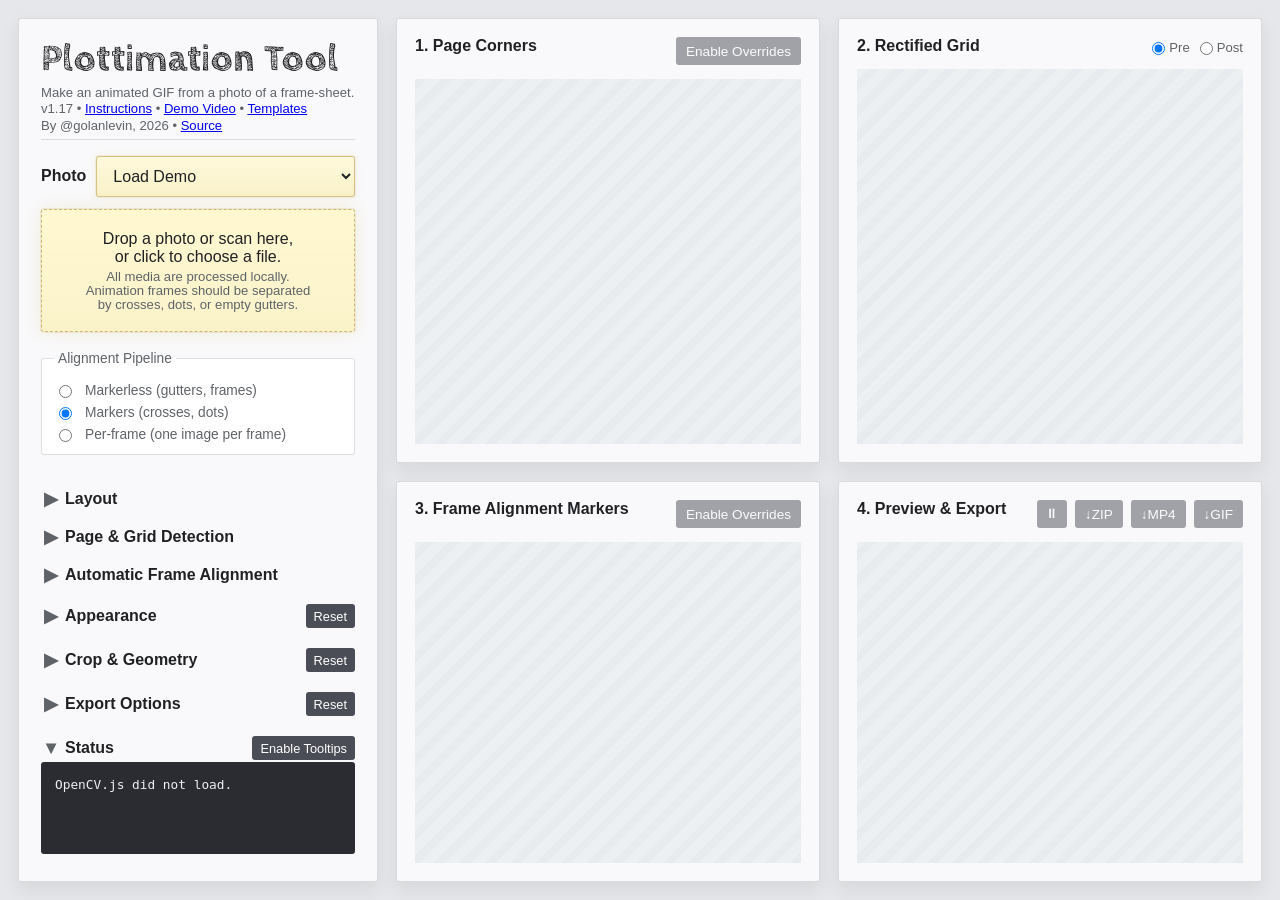
==== commit 1b0e8508: "phase 6" ====
--- a/index.html
+++ b/index.html
@@ -67,7 +67,7 @@
             <span id="dropGuidanceNote" class="drop-note" data-i18n="photo.dropNote">Animation frames should be separated
 by crosses, dots, or empty gutters.</span>
           </label>
-          <input id="fileInput" type="file" accept="image/*,.txt,text/plain" />
+          <input id="fileInput" type="file" accept="image/*,.txt,text/plain" multiple />
         </section>
 
         <!-- Top-level choice between markerless gutter fitting and marker-based alignment. -->
@@ -81,6 +81,10 @@
             <label class="toggle">
               <input id="alignmentPipelineMarkers" name="alignmentPipeline" type="radio" value="markers" checked />
               <span data-i18n="alignment.pipelineOptions.markers">Markers (crosses, dots)</span>
+            </label>
+            <label class="toggle">
+              <input id="alignmentPipelinePerFrame" name="alignmentPipeline" type="radio" value="per-frame" />
+              <span data-i18n="alignment.pipelineOptions.perFrame">Per-frame (one image per frame)</span>
             </label>
           </fieldset>
         </section>
--- a/style.css
+++ b/style.css
@@ -772,7 +772,9 @@
 }
 
 body.has-loaded-image.markerless-pipeline .viewer-card[data-view="preview"] .output-preview,
-body.has-loaded-image.markerless-pipeline .viewer-card[data-view="markers"] .cross-roi-viewport {
+body.has-loaded-image.markerless-pipeline .viewer-card[data-view="markers"] .cross-roi-viewport,
+body.has-loaded-image.per-frame-pipeline .viewer-card[data-view="preview"] .output-preview,
+body.has-loaded-image.per-frame-pipeline .viewer-card[data-view="markers"] .cross-roi-viewport {
   background-color: rgb(243, 244, 246);
   background-image: none;
 }
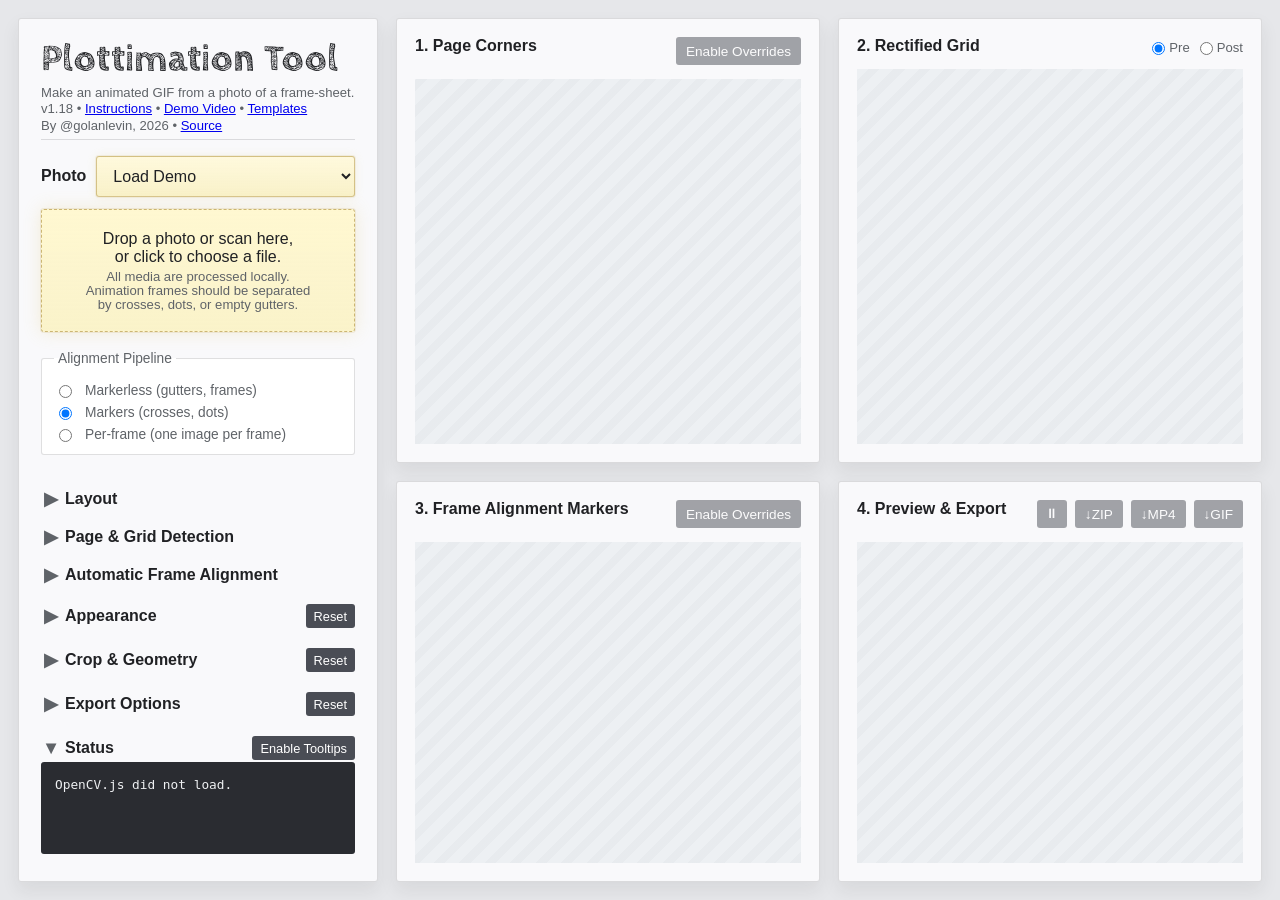
==== commit 41af6cf3: "v1.18" ====
--- a/index.html
+++ b/index.html
@@ -43,7 +43,7 @@
           </p>
           <p id="appLedeMobileNote" class="lede mobile-header-note" data-i18n="app.mobileNote">(Please use desktop version for advanced controls.)</p>
           <p id="appLedeSecondary" class="lede">
-            <span data-app-version>v1.17</span> • <a href="https://github.com/golanlevin/plottimation/tree/main/README.md" target="_blank" rel="noopener noreferrer" data-i18n="app.documentation">Instructions</a> • <a href="https://www.youtube.com/watch?v=MOXB63DgItQ" target="_blank" rel="noopener noreferrer" data-i18n="app.demoVideo">Demo Video</a> • <a href="templates/index.html" target="_blank" rel="noopener noreferrer" data-i18n="app.templates">Templates</a>
+            <span data-app-version>v1.18</span> • <a href="https://github.com/golanlevin/plottimation/tree/main/README.md" target="_blank" rel="noopener noreferrer" data-i18n="app.documentation">Instructions</a> • <a href="https://www.youtube.com/watch?v=MOXB63DgItQ" target="_blank" rel="noopener noreferrer" data-i18n="app.demoVideo">Demo Video</a> • <a href="templates/index.html" target="_blank" rel="noopener noreferrer" data-i18n="app.templates">Templates</a>
           </p>
           <p id="appLedeTertiary" class="lede"><span data-i18n="app.bylinePrefix">By @golanlevin, 2026 •</span> <a href="https://github.com/golanlevin/plottimation" target="_blank" rel="noopener noreferrer">Source</a></p>
         </div>
@@ -68,6 +68,17 @@
 by crosses, dots, or empty gutters.</span>
           </label>
           <input id="fileInput" type="file" accept="image/*,.txt,text/plain" multiple />
+          <!-- Per-frame image strip: visible only in per-frame mode (CSS keys off the
+               `per-frame-pipeline` body class). Lets the user switch the active image, reorder
+               frames (drag), delete frames, and add more. Populated by js/per-frame-strip.js. -->
+          <section id="perFrameStripPanel" class="per-frame-strip-panel" hidden>
+            <div class="per-frame-strip-head">
+              <h3 id="perFrameStripHeading" class="per-frame-strip-heading" data-i18n="photo.strip.heading">Frames</h3>
+              <span id="perFrameStripCount" class="per-frame-strip-count"></span>
+            </div>
+            <div id="perFrameStrip" class="per-frame-strip" role="list"></div>
+            <input id="perFrameStripFileInput" type="file" accept="image/*" multiple hidden />
+          </section>
         </section>
 
         <!-- Top-level choice between markerless gutter fitting and marker-based alignment. -->
@@ -118,6 +129,7 @@
               <span id="paperPresetLabel" data-i18n="layout.paperSize">Paper Aspect</span>
               <select id="paperPreset">
                 <option value="source">Source</option>
+                <option value="square">Square (12×12 in)</option>
                 <option value="letter" selected>Letter (11×8.5 in)</option>
                 <option value="legal">Legal (14×8.5 in)</option>
                 <option value="tabloid">Tabloid (17×11 in)</option>
--- a/style.css
+++ b/style.css
@@ -98,7 +98,14 @@
   flex-direction: column;
   gap: 16px;
   padding: 22px;
+  overflow-x: hidden;
   overflow-y: auto;
+}
+
+/* Flex column children default to min-width:auto, which lets wide content (e.g. the
+   per-frame thumbnail strip) expand the whole sidebar instead of scrolling locally. */
+.control-panel > .control-group {
+  min-width: 0;
 }
 
 .panel-head {
@@ -1260,3 +1267,149 @@
     display: none;
   }
 }
+
+/* ---------------------------------------------------------------------------
+   Per-frame image strip (Phase 7)
+   Visible only in per-frame mode. The panel's `hidden` attribute is also driven
+   in JS, but keying off the body class keeps it hidden in markers/markerless
+   modes even if a stale `hidden` toggle is missed.
+   --------------------------------------------------------------------------- */
+.per-frame-strip-panel {
+  margin-top: 12px;
+  min-width: 0;
+  max-width: 100%;
+}
+
+body:not(.per-frame-pipeline) .per-frame-strip-panel {
+  display: none;
+}
+
+.per-frame-strip-head {
+  display: flex;
+  align-items: baseline;
+  justify-content: space-between;
+  gap: 8px;
+  margin-bottom: 6px;
+}
+
+.per-frame-strip-heading {
+  margin: 0;
+  font-size: 0.85rem;
+  color: var(--accent);
+}
+
+.per-frame-strip-count {
+  font-size: 0.75rem;
+  color: var(--muted);
+}
+
+.per-frame-strip {
+  display: flex;
+  gap: 8px;
+  min-width: 0;
+  max-width: 100%;
+  overflow-x: auto;
+  padding: 4px;
+  border: 1px solid var(--line);
+  border-radius: var(--radius);
+  background: var(--accent-soft);
+  -webkit-overflow-scrolling: touch;
+}
+
+.per-frame-thumb {
+  position: relative;
+  flex: 0 0 auto;
+  width: 64px;
+  height: 64px;
+  border: 2px solid transparent;
+  border-radius: var(--radius);
+  background: var(--panel-strong);
+  overflow: hidden;
+  cursor: pointer;
+  padding: 0;
+}
+
+.per-frame-thumb.is-active {
+  border-color: var(--accent);
+  box-shadow: 0 0 0 1px var(--accent);
+}
+
+.per-frame-thumb.is-drag-over {
+  border-color: var(--accent);
+  border-style: dashed;
+}
+
+.per-frame-thumb.is-dragging {
+  opacity: 0.4;
+}
+
+.per-frame-thumb img {
+  width: 100%;
+  height: 100%;
+  object-fit: cover;
+  display: block;
+  pointer-events: none;
+}
+
+.per-frame-thumb-number {
+  position: absolute;
+  left: 2px;
+  bottom: 2px;
+  min-width: 16px;
+  padding: 0 3px;
+  font-size: 0.7rem;
+  line-height: 16px;
+  text-align: center;
+  color: var(--panel-strong);
+  background: rgba(32, 33, 36, 0.7);
+  border-radius: 2px;
+  pointer-events: none;
+}
+
+.per-frame-thumb-delete {
+  position: absolute;
+  top: 2px;
+  right: 2px;
+  width: 18px;
+  height: 18px;
+  padding: 0;
+  border: none;
+  border-radius: 50%;
+  font-size: 0.8rem;
+  line-height: 18px;
+  text-align: center;
+  color: var(--panel-strong);
+  background: rgba(32, 33, 36, 0.7);
+  cursor: pointer;
+  opacity: 0;
+  transition: opacity 120ms ease;
+}
+
+.per-frame-thumb:hover .per-frame-thumb-delete,
+.per-frame-thumb:focus-within .per-frame-thumb-delete {
+  opacity: 1;
+}
+
+.per-frame-thumb-delete:hover {
+  background: rgba(180, 40, 40, 0.85);
+}
+
+.per-frame-thumb-add {
+  display: grid;
+  place-items: center;
+  flex: 0 0 auto;
+  width: 64px;
+  height: 64px;
+  border: 1px dashed rgba(74, 77, 85, 0.45);
+  border-radius: var(--radius);
+  background: var(--panel);
+  color: var(--accent);
+  font-size: 1.6rem;
+  line-height: 1;
+  cursor: pointer;
+}
+
+.per-frame-thumb-add:hover {
+  border-color: var(--accent);
+  background: rgba(74, 77, 85, 0.12);
+}
